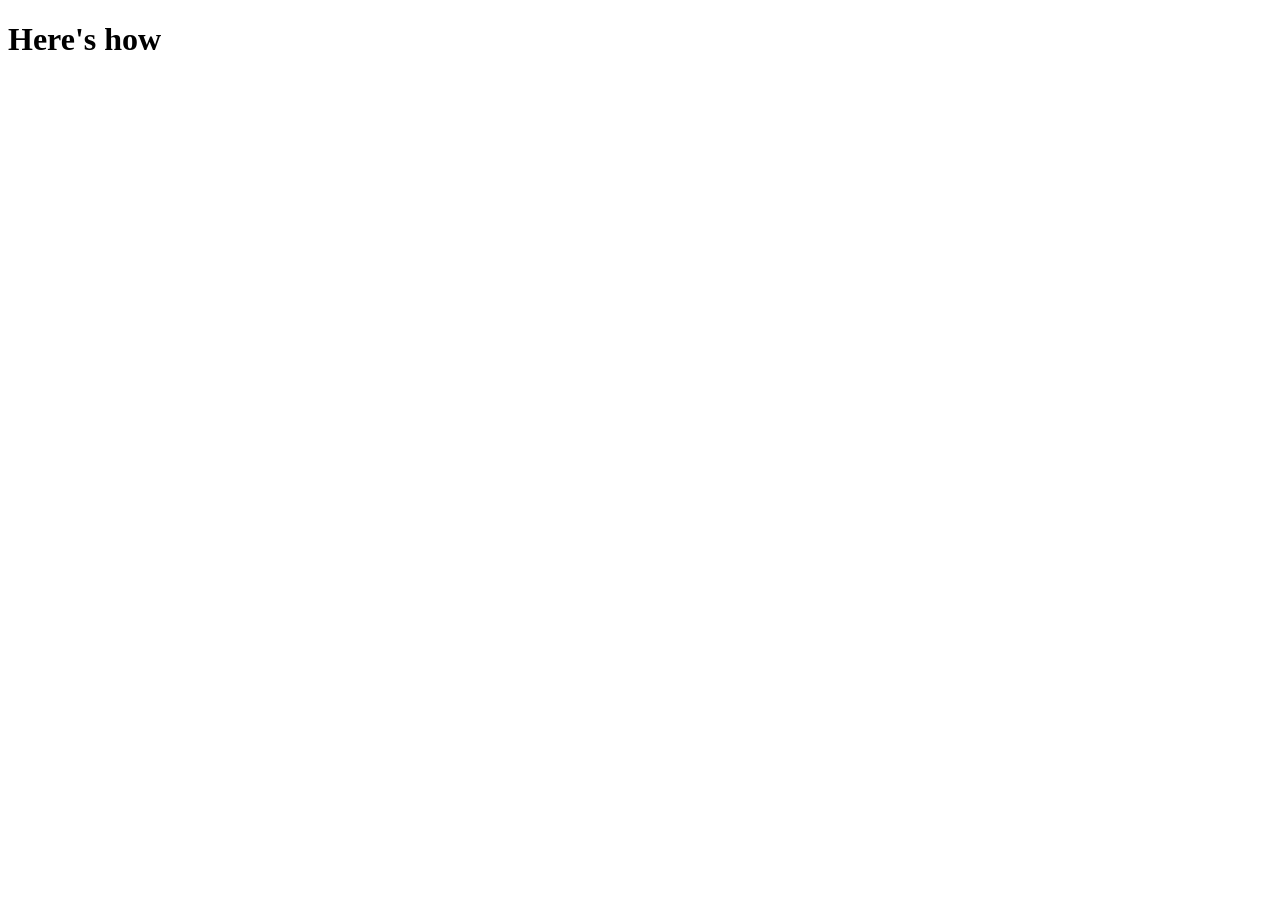
==== last.html @ d7efeb13 "beginning of last page" ====
<!DOCTYPE html>
<html lang="en">
    <head>
        <meta charset="utf-8"/>
        <link rel="stylesheet" href="last.css"/>
        <title>last page</title>
    </head>
    <body>
        <header>
            <h1>Here's how </h1>
        </header>
    </body>
</html>
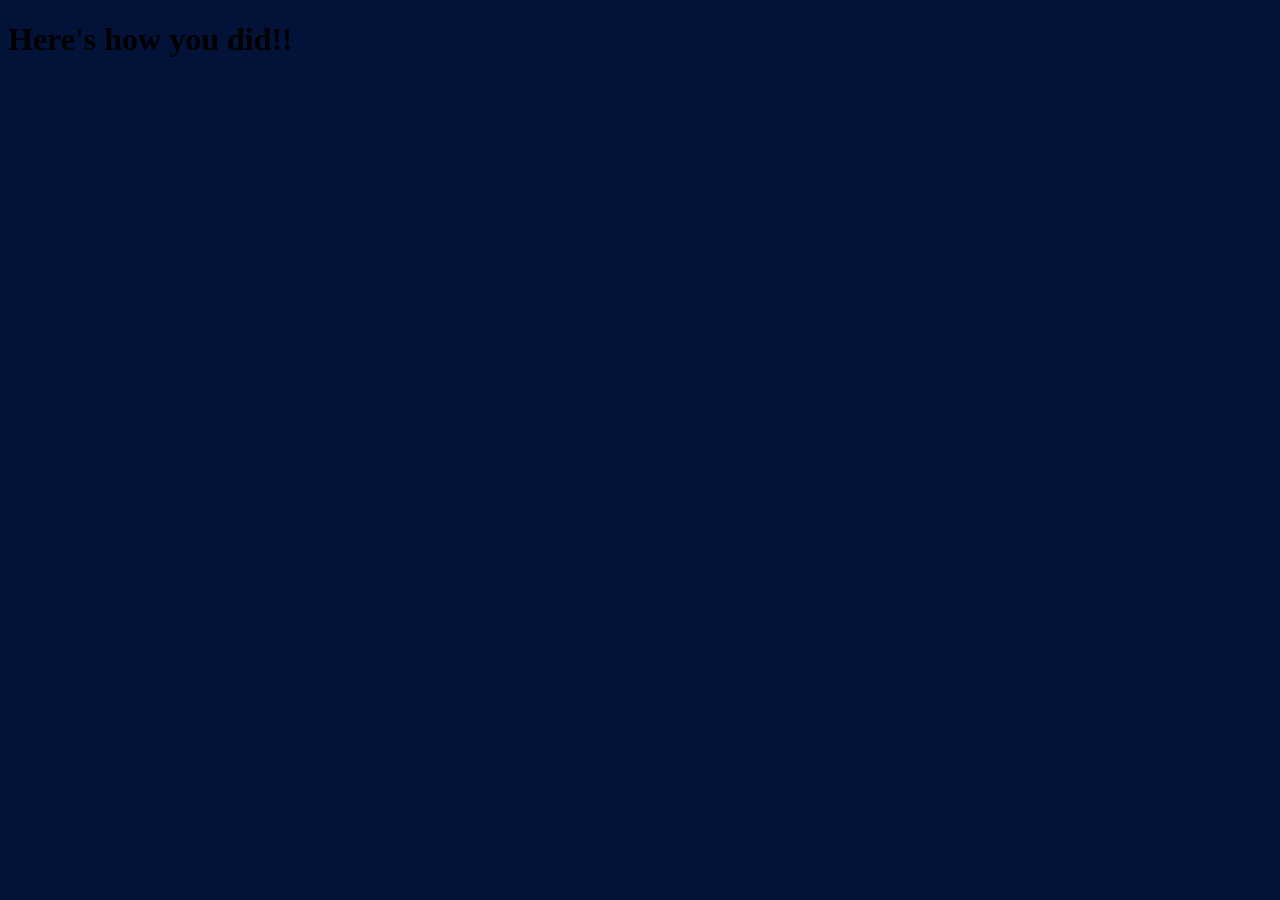
==== commit 9347d7ad: "css" ====
--- a/last.html
+++ b/last.html
@@ -6,8 +6,11 @@
         <title>last page</title>
     </head>
     <body>
-        <header>
-            <h1>Here's how </h1>
+        <header id="top">
+            <h1>Here's how you did!!</h1>
         </header>
+        <main id="main">
+            
+        </main>
     </body>
 </html>
--- a/last.css
+++ b/last.css
@@ -0,0 +1,3 @@
+body{
+    background-color: rgb(2, 18, 57);
+}
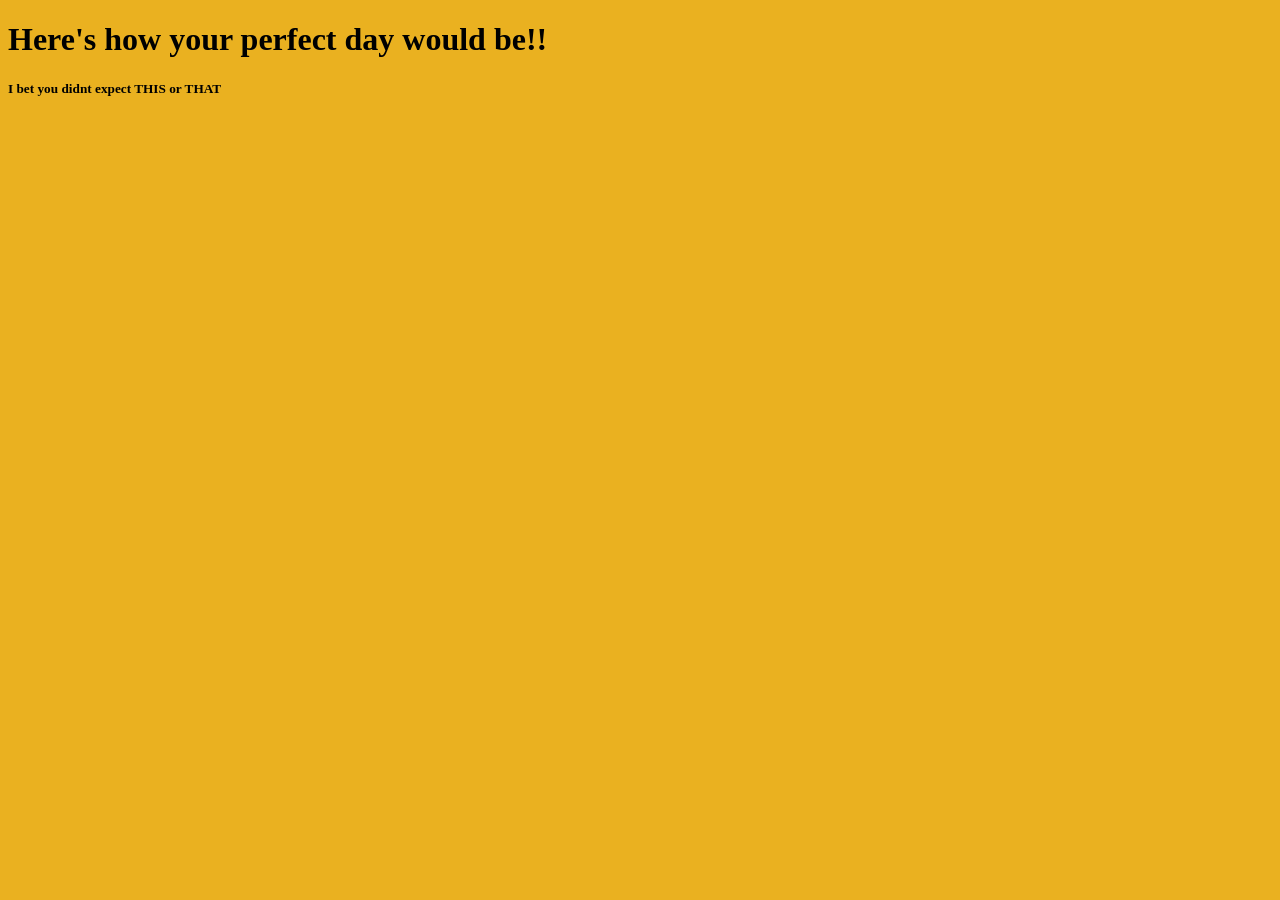
==== commit 78754281: "html done lowk" ====
--- a/last.html
+++ b/last.html
@@ -7,10 +7,11 @@
     </head>
     <body>
         <header id="top">
-            <h1>Here's how you did!!</h1>
+            <h1>Here's how your perfect day would be!!</h1>
         </header>
         <main id="main">
-            
+            <h5>I bet you didnt expect THIS or THAT</h5>
+            <p id="mt"></p>
         </main>
     </body>
 </html>
--- a/last.css
+++ b/last.css
@@ -1,3 +1,3 @@
 body{
-    background-color: rgb(2, 18, 57);
+    background-color: rgb(234, 177, 32);
 }
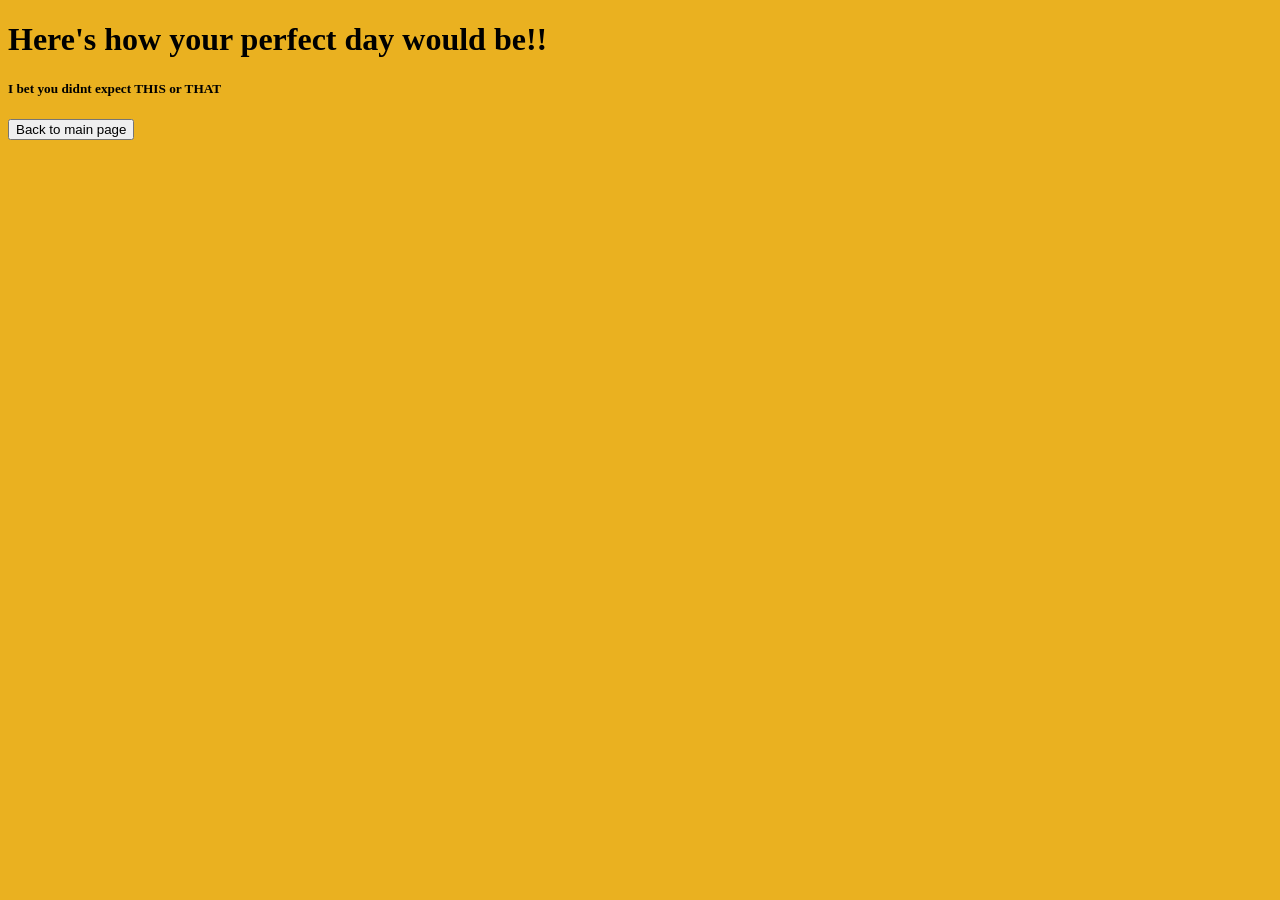
==== commit 9e1539c9: "okay html really done now" ====
--- a/last.html
+++ b/last.html
@@ -13,5 +13,8 @@
             <h5>I bet you didnt expect THIS or THAT</h5>
             <p id="mt"></p>
         </main>
+        <footer>
+            <button id="re">Back to main page</button>
+        </footer>
     </body>
 </html>
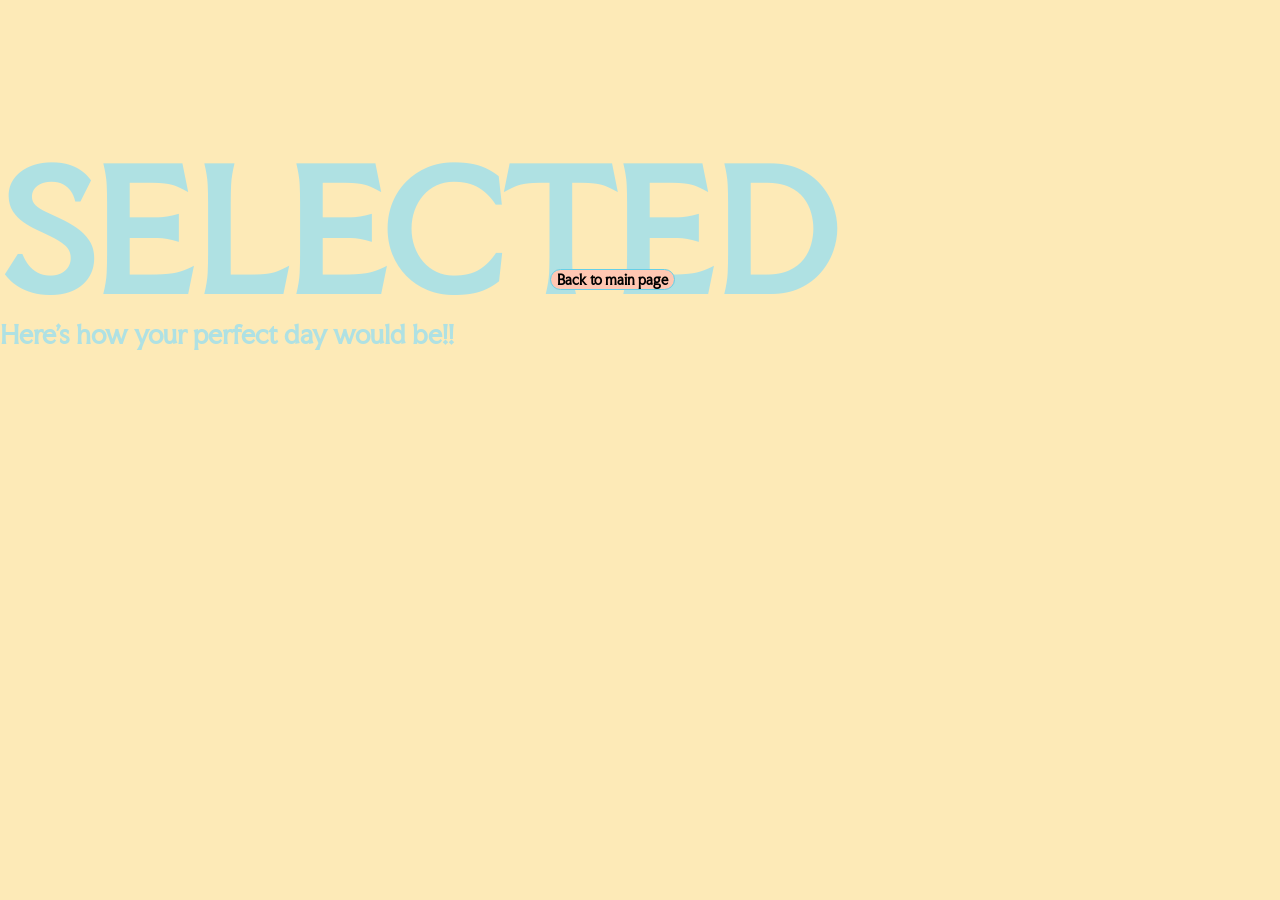
==== commit 48c586a6: "i did stuff" ====
--- a/last.html
+++ b/last.html
@@ -2,19 +2,23 @@
 <html lang="en">
     <head>
         <meta charset="utf-8"/>
-        <link rel="stylesheet" href="last.css"/>
+        <link rel="stylesheet" href="last.css">
         <title>last page</title>
+        <img 
+        <link rel="preconnect" href="https://fonts.googleapis.com">
+        <link rel="preconnect" href="https://fonts.gstatic.com" crossorigin>
+        <link href="https://fonts.googleapis.com/css2?family=Faculty+Glyphic&display=swap" rel="stylesheet">
     </head>
     <body>
         <header id="top">
-            <h1>Here's how your perfect day would be!!</h1>
+            <h1>SELECTED</h1>
         </header>
         <main id="main">
-            <h5>I bet you didnt expect THIS or THAT</h5>
+            <h5>Here's how your perfect day would be!!</h5>
             <p id="mt"></p>
         </main>
         <footer>
-            <button id="re">Back to main page</button>
+            <button id="re"><strong>Back to main page</strong></button>
         </footer>
     </body>
 </html>
--- a/last.css
+++ b/last.css
@@ -1,3 +1,28 @@
+.faculty-glyphic-regular {
+  font-family: "Faculty Glyphic", sans-serif;
+  font-weight: 400;
+  font-style: normal;
+}
+
 body{
-    background-color: rgb(234, 177, 32);
+    background-color:#fdeab7;
+    margin: 0;
+    font-family: "Faculty Glyphic", sans-serif;
+    color: #afe1e3;
 }
+#top{
+    place-items: center;
+    font-size: 80px;
+}
+#main{
+    place-items: center;
+    font-size: 30px;
+    transform: translateY(-125px);
+}
+#re{
+    border: solid #66D0E7 1px;
+    background-color: #FFC7B2;
+    transform: translate(550px,-250px);
+    border-radius: 15px;
+    font-family: "Faculty Glyphic", sans-serif;
+}
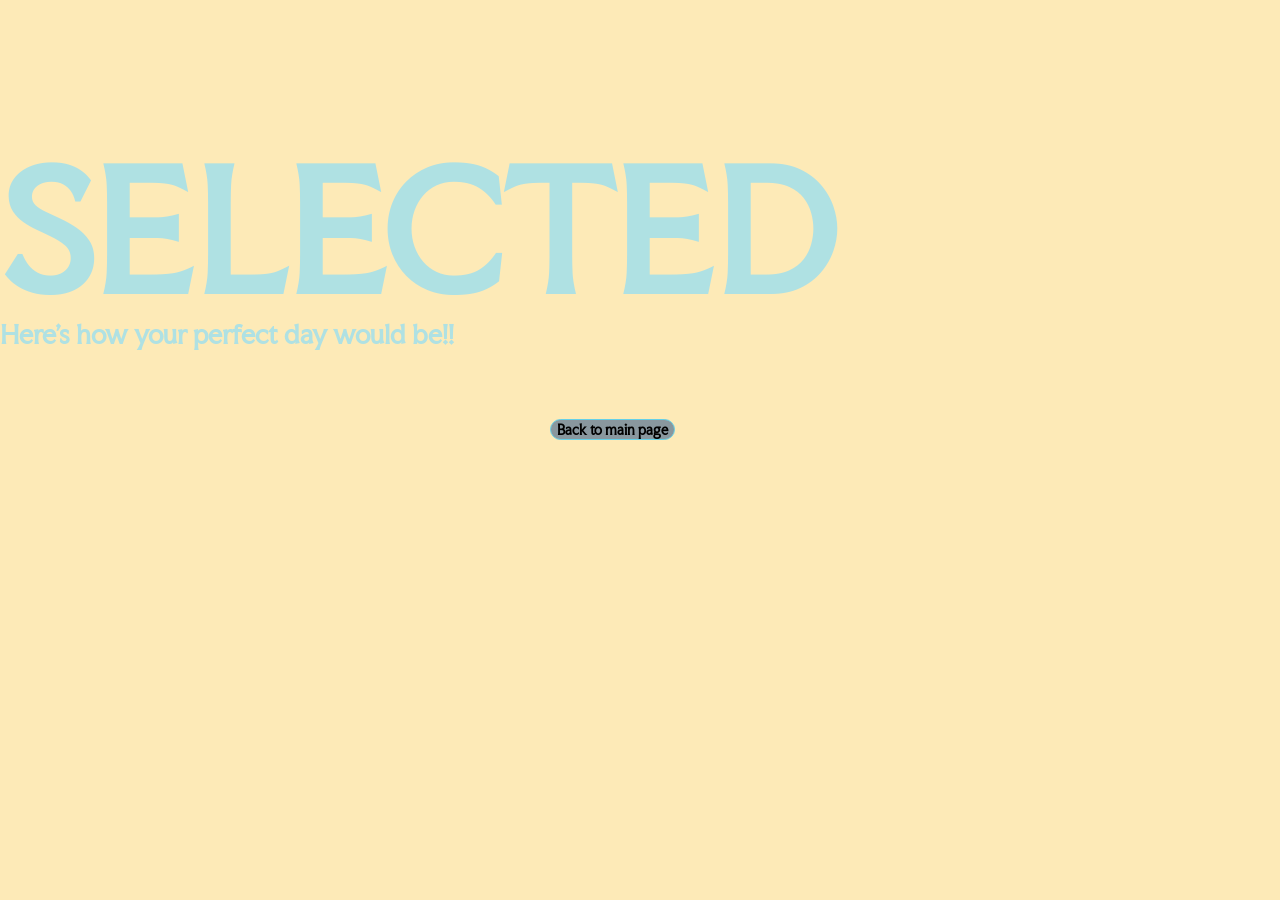
==== commit bcc67fe6: "planes done" ====
--- a/last.html
+++ b/last.html
@@ -20,5 +20,6 @@
         <footer>
             <button id="re"><strong>Back to main page</strong></button>
         </footer>
+        <script src="last.js"></script>
     </body>
 </html>
--- a/last.css
+++ b/last.css
@@ -21,8 +21,43 @@
 }
 #re{
     border: solid #66D0E7 1px;
-    background-color: #FFC7B2;
-    transform: translate(550px,-250px);
+    background-color: #89979e;
+    transform: translate(550px,-100px);
     border-radius: 15px;
     font-family: "Faculty Glyphic", sans-serif;
+}
+.plane {
+    position: fixed;
+    width: 80px;
+    animation-name: shoot;
+    animation-timing-function: linear;
+    animation-fill-mode: forwards;
+    animation-iteration-count: infinite;
+}
+.plane img{
+    width: 150%;
+    position: relative;
+    z-index: -1;
+}
+.plane::before{
+    content: "";
+    position: absolute;
+    right: 25px;
+    top: 50%;
+    width: 140px;
+    height: 15px;
+    transform: translateY(-50%);
+    background: linear-gradient(to left, #89979e, transparent);
+    filter: blur(6px);
+}
+
+@keyframes shoot{
+    from{
+        transform: translate(0,0);
+        opacity: 0.7;
+    }
+    to{
+        transform: translate(110vw,20vh);
+        opacity: 0;
+    }
 }
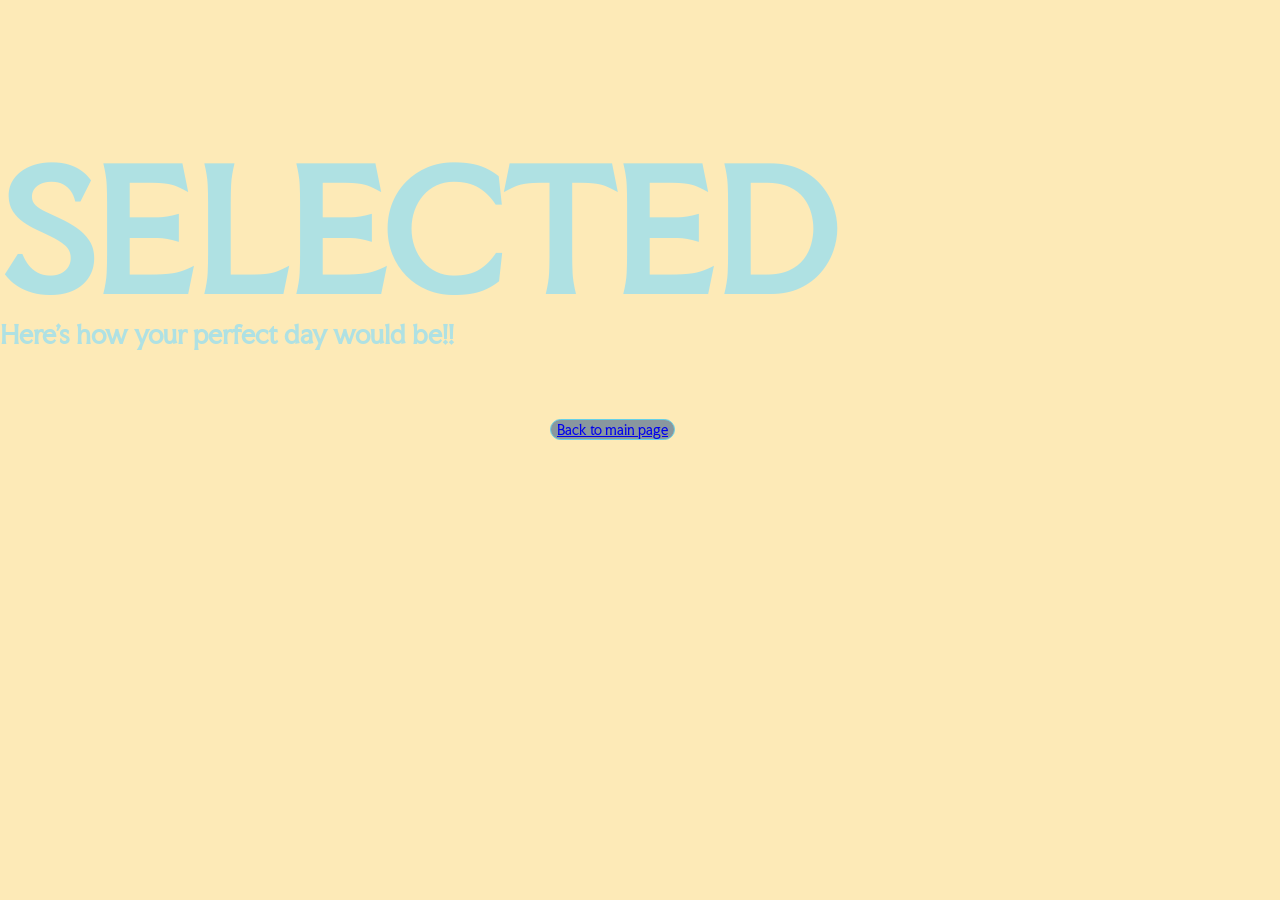
==== commit 47eec8fe: "da" ====
--- a/last.html
+++ b/last.html
@@ -18,7 +18,7 @@
             <p id="mt"></p>
         </main>
         <footer>
-            <button id="re"><strong>Back to main page</strong></button>
+            <button id="re"><a href="web.html>"<strong>Back to main page</strong></a></button>
         </footer>
         <script src="last.js"></script>
     </body>
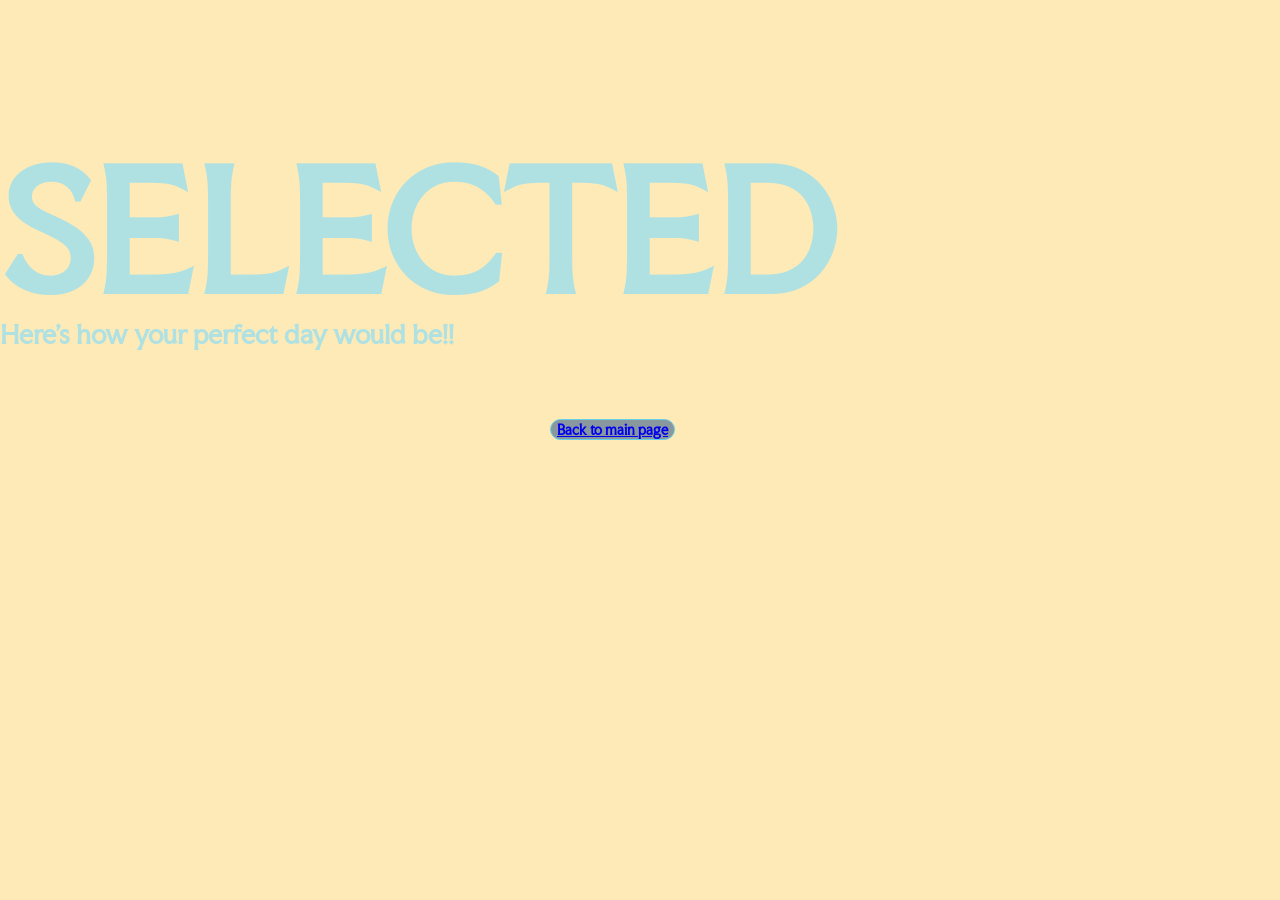
==== commit 754f671e: "yes" ====
--- a/last.html
+++ b/last.html
@@ -18,7 +18,7 @@
             <p id="mt"></p>
         </main>
         <footer>
-            <button id="re"><a href="web.html>"<strong>Back to main page</strong></a></button>
+            <button id="re"><a href="web.html"><strong>Back to main page</strong></a></button>
         </footer>
         <script src="last.js"></script>
     </body>
